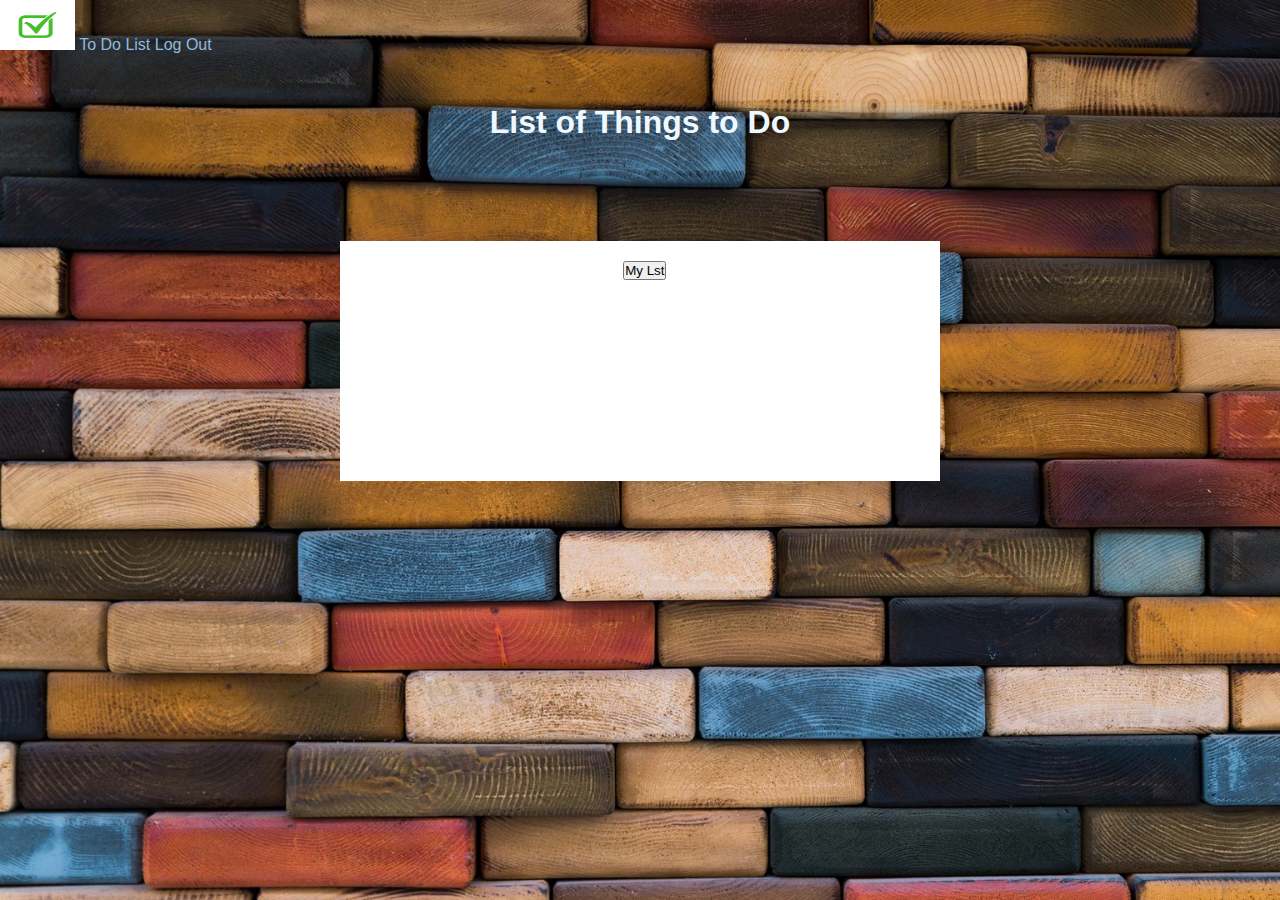
==== home.html @ ec48e06d "to do app" ====
<!DOCTYPE html>
<html lang="en">
<head>
    <meta charset="UTF-8">
    <meta http-equiv="X-UA-Compatible" content="IE=edge">
    <meta name="viewport" content="width=device-width, initial-scale=1.0">
    <title>To Do List</title>
    <link href="https://cdn.jsdelivr.net/npm/bootstrap@5.1.3/dist/css/bootstrap.min.css" rel="stylesheet" integrity="sha384-1BmE4kWBq78iYhFldvKuhfTAU6auU8tT94WrHftjDbrCEXSU1oBoqyl2QvZ6jIW3" crossorigin="anonymous">
<script src="https://cdn.jsdelivr.net/npm/bootstrap@5.1.3/dist/js/bootstrap.bundle.min.js" integrity="sha384-ka7Sk0Gln4gmtz2MlQnikT1wXgYsOg+OMhuP+IlRH9sENBO0LRn5q+8nbTov4+1p" crossorigin="anonymous"></script>
    <link rel="stylesheet" href="style.css">
</head>
<body>
    <nav class="navbar navbar-light bg-light">
        <div class="container-fluid">
          <a class="navbar-brand" href="#">
            <img src="todoicon.jpg" alt="" width="75" height="50" class="d-inline-block align-text-center">
           To Do List
          </a>
          <a id="lgt" href="index.html">Log Out</a>
        </div>
      </nav>
      <h1 style="color:aliceblue;text-align:center;padding: 50px;">List of Things to Do</h1>
      <div id="box">
        <div id="demo">
          <button style="margin-left:47%; " class="btn btn-primary" onclick="ajax();">My Lst</button>
       </div>
    </div>
    <script src="home.js"></script>
</body>
</html>
---- style.css ----
*{
    margin: 0%;
    padding: 0%;
  }
body{
    background-image: url('todobackground.jpg');
    background-size: cover; 
  }

  #logo{
      position: absolute;
      top:5px;
      right: 100px;
      padding-right: 200px;
      padding-top: 180px;
  }

  /* login */

/* BASIC */
  
  body {
    font-family: "Poppins", sans-serif;
    height: 100vh;
  }
  
  a {
    color: #92badd;
    display:inline-block;
    text-decoration: none;
    font-weight: 400;
  }
  
  h2 {
    text-align: center;
    font-size: 16px;
    font-weight: 600;
    text-transform: uppercase;
    display:inline-block;
    margin: 40px 8px 10px 8px; 
    color: #cccccc;
  }
  
  
  
  /* STRUCTURE */
  
  #formContent {
    margin-top: 200px;
    margin-left: 300px;
    -webkit-border-radius: 10px 10px 10px 10px;
    border-radius: 10px 10px 10px 10px;
    background: #fff;
    padding: 30px;
    width: 90%;
    max-width: 450px;
    
    padding: 10px;
    -webkit-box-shadow: 0 30px 60px 0 rgba(0,0,0,0.3);
    box-shadow: 0 30px 60px 0 rgba(0,0,0,0.3);
    text-align: center;
  }
  
  #formFooter {
    background-color: #f6f6f6;
    border-top: 1px solid #dce8f1;
    padding: 25px;
    text-align: center;
    -webkit-border-radius: 0 0 10px 10px;
    border-radius: 0 0 10px 10px;
  }
  
  
  
  /* TABS */
  
  h2.inactive {
    color: #cccccc;
  }
  
  h2.active {
    color: #0d0d0d;
    border-bottom: 2px solid #5fbae9;
  }
  
  
  
  /* FORM TYPOGRAPHY*/
  
  input[type=button], input[type=submit], input[type=reset]  {
    background-color: #56baed;
    border: none;
    color: white;
    padding: 15px 80px;
    text-align: center;
    text-decoration: none;
    display: inline-block;
    text-transform: uppercase;
    font-size: 13px;
    -webkit-box-shadow: 0 10px 30px 0 rgba(95,186,233,0.4);
    box-shadow: 0 10px 30px 0 rgba(95,186,233,0.4);
    -webkit-border-radius: 5px 5px 5px 5px;
    border-radius: 5px 5px 5px 5px;
    margin: 5px 20px 40px 20px;
    -webkit-transition: all 0.3s ease-in-out;
    -moz-transition: all 0.3s ease-in-out;
    -ms-transition: all 0.3s ease-in-out;
    -o-transition: all 0.3s ease-in-out;
    transition: all 0.3s ease-in-out;
  }
  
  input[type=button]:hover, input[type=submit]:hover, input[type=reset]:hover  {
    background-color: #39ace7;
  }
  
  input[type=button]:active, input[type=submit]:active, input[type=reset]:active  {
    -moz-transform: scale(0.95);
    -webkit-transform: scale(0.95);
    -o-transform: scale(0.95);
    -ms-transform: scale(0.95);
    transform: scale(0.95);
  }
  
  input[type=text] {
    background-color: #f6f6f6;
    border: none;
    color: #0d0d0d;
    padding: 15px 32px;
    text-align: center;
    text-decoration: none;
    display: inline-block;
    font-size: 16px;
    margin: 5px;
    width: 85%;
    border: 2px solid #f6f6f6;
    -webkit-transition: all 0.5s ease-in-out;
    -moz-transition: all 0.5s ease-in-out;
    -ms-transition: all 0.5s ease-in-out;
    -o-transition: all 0.5s ease-in-out;
    transition: all 0.5s ease-in-out;
    -webkit-border-radius: 5px 5px 5px 5px;
    border-radius: 5px 5px 5px 5px;
  }
  
  input[type=text]:focus {
    background-color: #fff;
    border-bottom: 2px solid #5fbae9;
  }
  
  input[type=text]:placeholder {
    color: #cccccc;
  }

  /* my login */
input[type=password] {
    background-color: #f6f6f6;
    border: none;
    color: #0d0d0d;
    padding: 15px 32px;
    text-align: center;
    text-decoration: none;
    display: inline-block;
    font-size: 16px;
    margin: 5px;
    width: 85%;
    border: 2px solid #f6f6f6;
    -webkit-transition: all 0.5s ease-in-out;
    -moz-transition: all 0.5s ease-in-out;
    -ms-transition: all 0.5s ease-in-out;
    -o-transition: all 0.5s ease-in-out;
    transition: all 0.5s ease-in-out;
    -webkit-border-radius: 5px 5px 5px 5px;
    border-radius: 5px 5px 5px 5px;
    }
    
    input[type=password]:focus {
    background-color: #fff;
    border-bottom: 2px solid #5fbae9;
    }
    /* my login */

    /* todo home */
    #box{
    display: flex;
    background-color:white;
    color: black;
    flex-direction: column;
    position: relative;
    margin:auto;
    margin-top: 50px;
    max-width: 600px;
 
 }

 #demo {
  height: 200px;
  overflow-y: scroll;
  margin: 20px;
}

  /* todo home ends here */
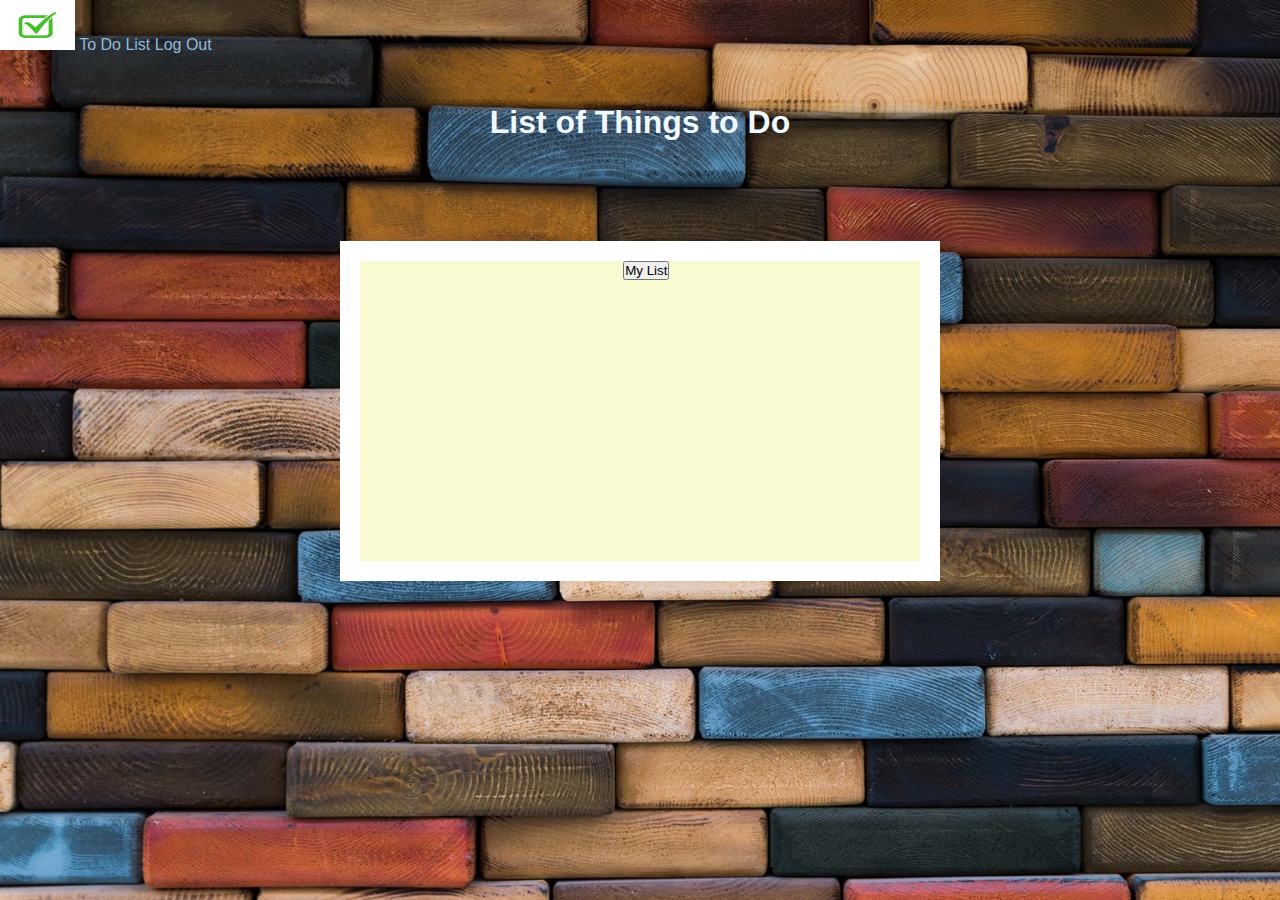
==== commit 163fd5b8: "code changed" ====
--- a/home.html
+++ b/home.html
@@ -22,7 +22,7 @@
       <h1 style="color:aliceblue;text-align:center;padding: 50px;">List of Things to Do</h1>
       <div id="box">
         <div id="demo">
-          <button style="margin-left:47%; " class="btn btn-primary" onclick="ajax();">My Lst</button>
+          <button style="margin-left:47%; " class="btn btn-primary" onclick="ajax();">My List</button>
        </div>
     </div>
     <script src="home.js"></script>
--- a/style.css
+++ b/style.css
@@ -1,206 +1,213 @@
 *{
-    margin: 0%;
-    padding: 0%;
-  }
+  margin: 0%;
+  padding: 0%;
+}
 body{
-    background-image: url('todobackground.jpg');
-    background-size: cover; 
-  }
-
-  #logo{
-      position: absolute;
-      top:5px;
-      right: 100px;
-      padding-right: 200px;
-      padding-top: 180px;
-  }
-
-  /* login */
+  background-image: url('todobackground.jpg');
+  background-size: cover; 
+}
+
+#logo{
+    position: absolute;
+    top:5px;
+    right: 100px;
+    padding-right: 200px;
+    padding-top: 180px;
+}
+
+/* login */
 
 /* BASIC */
+
+body {
+  font-family: "Poppins", sans-serif;
+  height: 100vh;
+}
+
+a {
+  color: #92badd;
+  display:inline-block;
+  text-decoration: none;
+  font-weight: 400;
+}
+
+h2 {
+  text-align: center;
+  font-size: 16px;
+  font-weight: 600;
+  text-transform: uppercase;
+  display:inline-block;
+  margin: 40px 8px 10px 8px; 
+  color: #cccccc;
+}
+
+
+
+/* STRUCTURE */
+
+#formContent {
+  margin-top: 200px;
+  margin-left: 300px;
+  -webkit-border-radius: 10px 10px 10px 10px;
+  border-radius: 10px 10px 10px 10px;
+  background: #fff;
+  padding: 30px;
+  width: 90%;
+  max-width: 450px;
   
-  body {
-    font-family: "Poppins", sans-serif;
-    height: 100vh;
+  padding: 10px;
+  -webkit-box-shadow: 0 30px 60px 0 rgba(0,0,0,0.3);
+  box-shadow: 0 30px 60px 0 rgba(0,0,0,0.3);
+  text-align: center;
+}
+
+#formFooter {
+  background-color: #f6f6f6;
+  border-top: 1px solid #dce8f1;
+  padding: 25px;
+  text-align: center;
+  -webkit-border-radius: 0 0 10px 10px;
+  border-radius: 0 0 10px 10px;
+}
+
+
+
+/* TABS */
+
+h2.inactive {
+  color: #cccccc;
+}
+
+h2.active {
+  color: #0d0d0d;
+  border-bottom: 2px solid #5fbae9;
+}
+
+
+
+/* FORM TYPOGRAPHY*/
+
+input[type=button], input[type=submit], input[type=reset]  {
+  background-color: #56baed;
+  border: none;
+  color: white;
+  padding: 15px 80px;
+  text-align: center;
+  text-decoration: none;
+  display: inline-block;
+  text-transform: uppercase;
+  font-size: 13px;
+  -webkit-box-shadow: 0 10px 30px 0 rgba(95,186,233,0.4);
+  box-shadow: 0 10px 30px 0 rgba(95,186,233,0.4);
+  -webkit-border-radius: 5px 5px 5px 5px;
+  border-radius: 5px 5px 5px 5px;
+  margin: 5px 20px 40px 20px;
+  -webkit-transition: all 0.3s ease-in-out;
+  -moz-transition: all 0.3s ease-in-out;
+  -ms-transition: all 0.3s ease-in-out;
+  -o-transition: all 0.3s ease-in-out;
+  transition: all 0.3s ease-in-out;
+}
+
+input[type=button]:hover, input[type=submit]:hover, input[type=reset]:hover  {
+  background-color: #39ace7;
+}
+
+input[type=button]:active, input[type=submit]:active, input[type=reset]:active  {
+  -moz-transform: scale(0.95);
+  -webkit-transform: scale(0.95);
+  -o-transform: scale(0.95);
+  -ms-transform: scale(0.95);
+  transform: scale(0.95);
+}
+
+input[type=text] {
+  background-color: #f6f6f6;
+  border: none;
+  color: #0d0d0d;
+  padding: 15px 32px;
+  text-align: center;
+  text-decoration: none;
+  display: inline-block;
+  font-size: 16px;
+  margin: 5px;
+  width: 85%;
+  border: 2px solid #f6f6f6;
+  -webkit-transition: all 0.5s ease-in-out;
+  -moz-transition: all 0.5s ease-in-out;
+  -ms-transition: all 0.5s ease-in-out;
+  -o-transition: all 0.5s ease-in-out;
+  transition: all 0.5s ease-in-out;
+  -webkit-border-radius: 5px 5px 5px 5px;
+  border-radius: 5px 5px 5px 5px;
+}
+
+input[type=text]:focus {
+  background-color: #fff;
+  border-bottom: 2px solid #5fbae9;
+}
+
+input[type=text]:placeholder {
+  color: #cccccc;
+}
+
+/* my login */
+input[type=password] {
+  background-color: #f6f6f6;
+  border: none;
+  color: #0d0d0d;
+  padding: 15px 32px;
+  text-align: center;
+  text-decoration: none;
+  display: inline-block;
+  font-size: 16px;
+  margin: 5px;
+  width: 85%;
+  border: 2px solid #f6f6f6;
+  -webkit-transition: all 0.5s ease-in-out;
+  -moz-transition: all 0.5s ease-in-out;
+  -ms-transition: all 0.5s ease-in-out;
+  -o-transition: all 0.5s ease-in-out;
+  transition: all 0.5s ease-in-out;
+  -webkit-border-radius: 5px 5px 5px 5px;
+  border-radius: 5px 5px 5px 5px;
   }
   
-  a {
-    color: #92badd;
-    display:inline-block;
-    text-decoration: none;
-    font-weight: 400;
+  input[type=password]:focus {
+  background-color: #fff;
+  border-bottom: 2px solid #5fbae9;
   }
-  
-  h2 {
-    text-align: center;
-    font-size: 16px;
-    font-weight: 600;
-    text-transform: uppercase;
-    display:inline-block;
-    margin: 40px 8px 10px 8px; 
-    color: #cccccc;
-  }
-  
-  
-  
-  /* STRUCTURE */
-  
-  #formContent {
-    margin-top: 200px;
-    margin-left: 300px;
-    -webkit-border-radius: 10px 10px 10px 10px;
-    border-radius: 10px 10px 10px 10px;
-    background: #fff;
-    padding: 30px;
-    width: 90%;
-    max-width: 450px;
-    
-    padding: 10px;
-    -webkit-box-shadow: 0 30px 60px 0 rgba(0,0,0,0.3);
-    box-shadow: 0 30px 60px 0 rgba(0,0,0,0.3);
-    text-align: center;
-  }
-  
-  #formFooter {
-    background-color: #f6f6f6;
-    border-top: 1px solid #dce8f1;
-    padding: 25px;
-    text-align: center;
-    -webkit-border-radius: 0 0 10px 10px;
-    border-radius: 0 0 10px 10px;
-  }
-  
-  
-  
-  /* TABS */
-  
-  h2.inactive {
-    color: #cccccc;
-  }
-  
-  h2.active {
-    color: #0d0d0d;
-    border-bottom: 2px solid #5fbae9;
-  }
-  
-  
-  
-  /* FORM TYPOGRAPHY*/
-  
-  input[type=button], input[type=submit], input[type=reset]  {
-    background-color: #56baed;
-    border: none;
-    color: white;
-    padding: 15px 80px;
-    text-align: center;
-    text-decoration: none;
-    display: inline-block;
-    text-transform: uppercase;
-    font-size: 13px;
-    -webkit-box-shadow: 0 10px 30px 0 rgba(95,186,233,0.4);
-    box-shadow: 0 10px 30px 0 rgba(95,186,233,0.4);
-    -webkit-border-radius: 5px 5px 5px 5px;
-    border-radius: 5px 5px 5px 5px;
-    margin: 5px 20px 40px 20px;
-    -webkit-transition: all 0.3s ease-in-out;
-    -moz-transition: all 0.3s ease-in-out;
-    -ms-transition: all 0.3s ease-in-out;
-    -o-transition: all 0.3s ease-in-out;
-    transition: all 0.3s ease-in-out;
-  }
-  
-  input[type=button]:hover, input[type=submit]:hover, input[type=reset]:hover  {
-    background-color: #39ace7;
-  }
-  
-  input[type=button]:active, input[type=submit]:active, input[type=reset]:active  {
-    -moz-transform: scale(0.95);
-    -webkit-transform: scale(0.95);
-    -o-transform: scale(0.95);
-    -ms-transform: scale(0.95);
-    transform: scale(0.95);
-  }
-  
-  input[type=text] {
-    background-color: #f6f6f6;
-    border: none;
-    color: #0d0d0d;
-    padding: 15px 32px;
-    text-align: center;
-    text-decoration: none;
-    display: inline-block;
-    font-size: 16px;
-    margin: 5px;
-    width: 85%;
-    border: 2px solid #f6f6f6;
-    -webkit-transition: all 0.5s ease-in-out;
-    -moz-transition: all 0.5s ease-in-out;
-    -ms-transition: all 0.5s ease-in-out;
-    -o-transition: all 0.5s ease-in-out;
-    transition: all 0.5s ease-in-out;
-    -webkit-border-radius: 5px 5px 5px 5px;
-    border-radius: 5px 5px 5px 5px;
-  }
-  
-  input[type=text]:focus {
-    background-color: #fff;
-    border-bottom: 2px solid #5fbae9;
-  }
-  
-  input[type=text]:placeholder {
-    color: #cccccc;
-  }
-
   /* my login */
-input[type=password] {
-    background-color: #f6f6f6;
-    border: none;
-    color: #0d0d0d;
-    padding: 15px 32px;
-    text-align: center;
-    text-decoration: none;
-    display: inline-block;
-    font-size: 16px;
-    margin: 5px;
-    width: 85%;
-    border: 2px solid #f6f6f6;
-    -webkit-transition: all 0.5s ease-in-out;
-    -moz-transition: all 0.5s ease-in-out;
-    -ms-transition: all 0.5s ease-in-out;
-    -o-transition: all 0.5s ease-in-out;
-    transition: all 0.5s ease-in-out;
-    -webkit-border-radius: 5px 5px 5px 5px;
-    border-radius: 5px 5px 5px 5px;
-    }
-    
-    input[type=password]:focus {
-    background-color: #fff;
-    border-bottom: 2px solid #5fbae9;
-    }
-    /* my login */
-
-    /* todo home */
-    #box{
-    display: flex;
-    background-color:white;
-    color: black;
-    flex-direction: column;
-    position: relative;
-    margin:auto;
-    margin-top: 50px;
-    max-width: 600px;
- 
- }
-
- #demo {
-  height: 200px;
-  overflow-y: scroll;
-  margin: 20px;
-}
-
-  /* todo home ends here */
-  
-  
-  
-  
-  
+
+  /* todo home */
+  #box{
+  display: flex;
+  background-color:white;
+  color: black;
+  flex-direction: column;
+  position: relative;
+  margin:auto;
+  margin-top: 50px;
+  max-width: 600px;
+
+}
+
+#demo {
+height: 300px;
+overflow-y: scroll;
+margin: 20px;
+background-color:lightgoldenrodyellow;
+}
+
+/* input[type=checkbox]:checked.strikethrough{
+text-decoration: line-through;
+} */
+
+/* todo home ends here */
+
+
+
+
+
+
+
